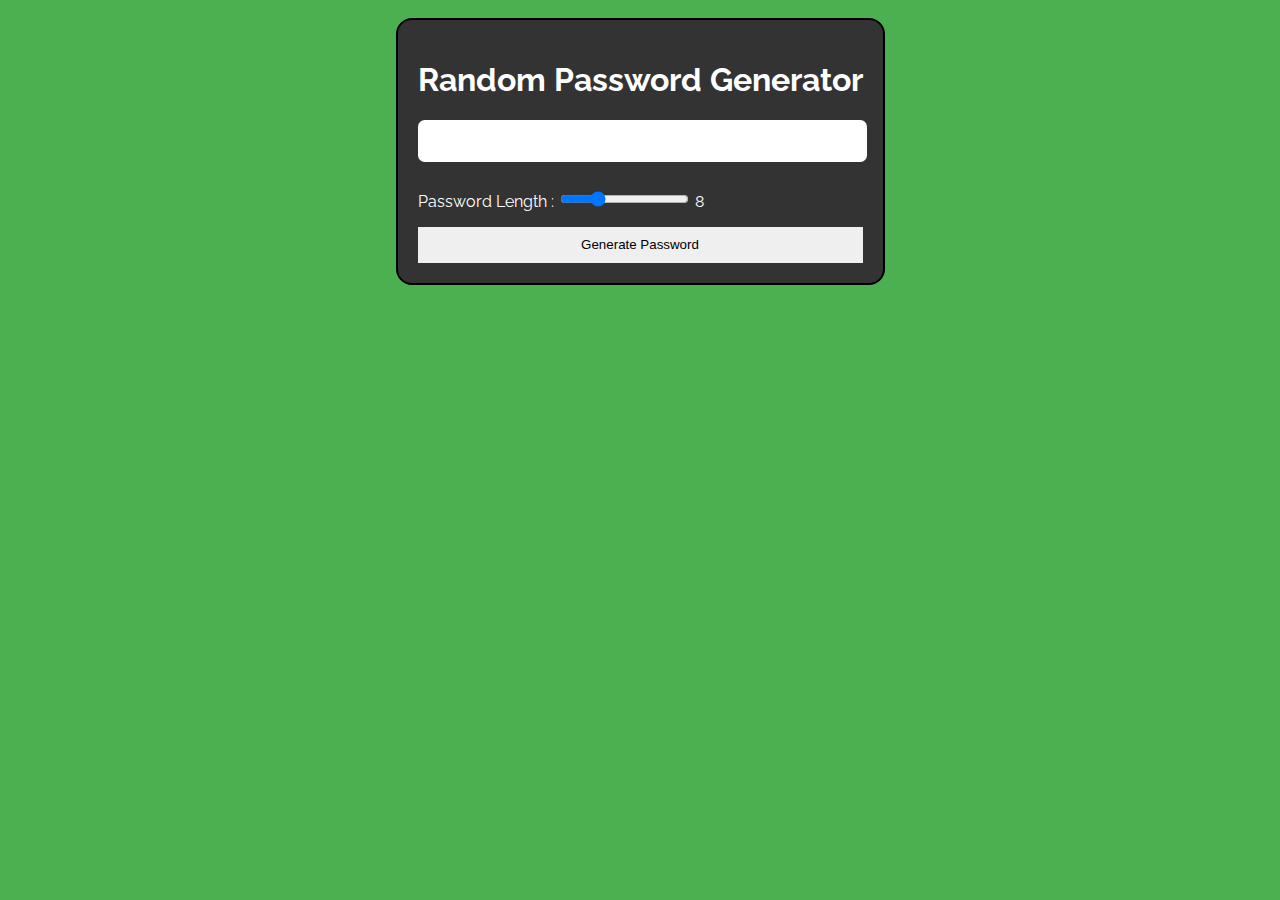
==== 13. Password Generator/index.html @ cf7149f4 "added a JS code to JS file" ====
<!DOCTYPE html>
<html lang="en">
<head>
    <meta charset="UTF-8">
    <meta name="viewport" content="width=device-width, initial-scale=1.0">
    <meta http-equiv="X-UA-Compatible" content="ie=edge">
    <title>Random Password Generator</title>
    <link rel="stylesheet" href="./css/style.css">


</head>
<body>
    <div class="container">
        <div class="content">
            <h1>Random Password Generator</h1>
            <input type="text" id="display">
            <div class="charlen">
            <label for="slider">Password Length : </label>
            <input type="range" min="0" max="30" value="8" name="slider" id="slider">
            <div id="length"></div>
            </div>
            <button class="button" onclick="generate()"><span class="label">Generate Password</span></button>
        </div>
    </div>
    <script src="./js/main.js"></script>
</body>
</html>
---- 13. Password Generator/css/style.css ----
@import url("https://fonts.googleapis.com/css2?family=Raleway&display=swap");

body {
  background-color: #4caf50;
}

.container {
  display: flex;
  justify-content: center;
  align-items: center;
}

.content {
  margin-top: 10px;
  margin-bottom: 10px;
  background-color: #333;
  color: #fff;
  font-family: raleway;
  padding: 20px;
  max-width: 500px;
  border: 2px black solid;
  border-radius: 1em;
}

.charlen {
  margin-bottom: 1em;
}

#length {
  display: inline;
}

#display {
  width: 100%;
  margin-bottom: 2em;
  height: 3em;
  border-radius: 0.5em;
  border: none;
}
.button {
  width: 100%;
  border: none;
  padding: 0.8em;
}

.button:hover {
  background-color: #4caf50;
  border: none;
  cursor: pointer;
}
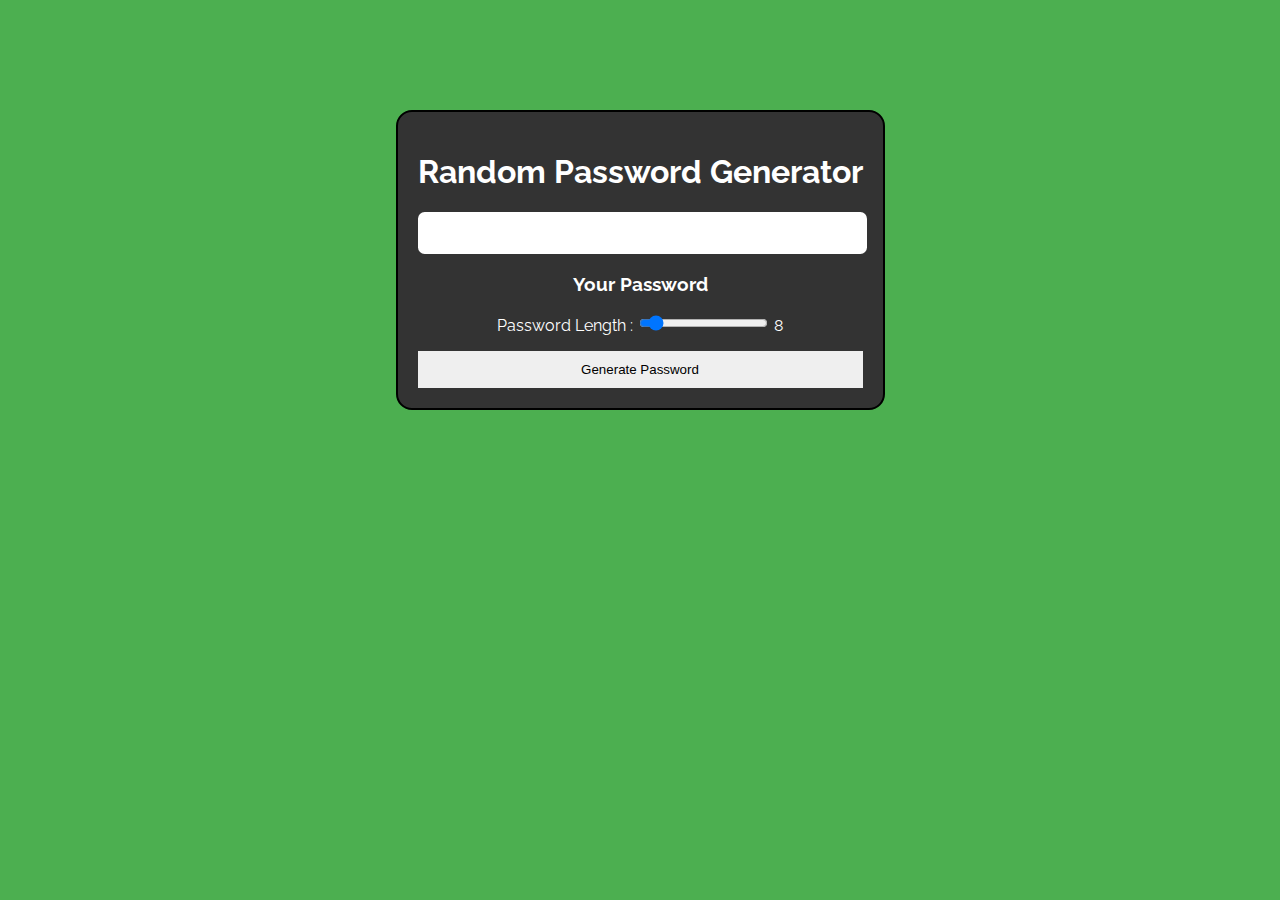
==== commit d043ea52: "modification" ====
--- a/13. Password Generator/index.html
+++ b/13. Password Generator/index.html
@@ -13,10 +13,11 @@
     <div class="container">
         <div class="content">
             <h1>Random Password Generator</h1>
-            <input type="text" id="display">
+            <input type="text" id="display" disabled>
+            <h3>Your Password</h3>
             <div class="charlen">
             <label for="slider">Password Length : </label>
-            <input type="range" min="0" max="30" value="8" name="slider" id="slider">
+            <input type="range" min="6" max="30" value="8" name="slider" id="slider">
             <div id="length"></div>
             </div>
             <button class="button" onclick="generate()"><span class="label">Generate Password</span></button>
--- a/13. Password Generator/css/style.css
+++ b/13. Password Generator/css/style.css
@@ -6,6 +6,7 @@
 
 .container {
   display: flex;
+  margin: 100px auto;
   justify-content: center;
   align-items: center;
 }
@@ -20,6 +21,7 @@
   max-width: 500px;
   border: 2px black solid;
   border-radius: 1em;
+  text-align: center;
 }
 
 .charlen {
@@ -32,11 +34,16 @@
 
 #display {
   width: 100%;
-  margin-bottom: 2em;
+  margin-bottom: none;
   height: 3em;
   border-radius: 0.5em;
   border: none;
+  letter-spacing: 1px;
+  text-align: center;
+  background-color: #fff;
+  color: #000;
 }
+
 .button {
   width: 100%;
   border: none;
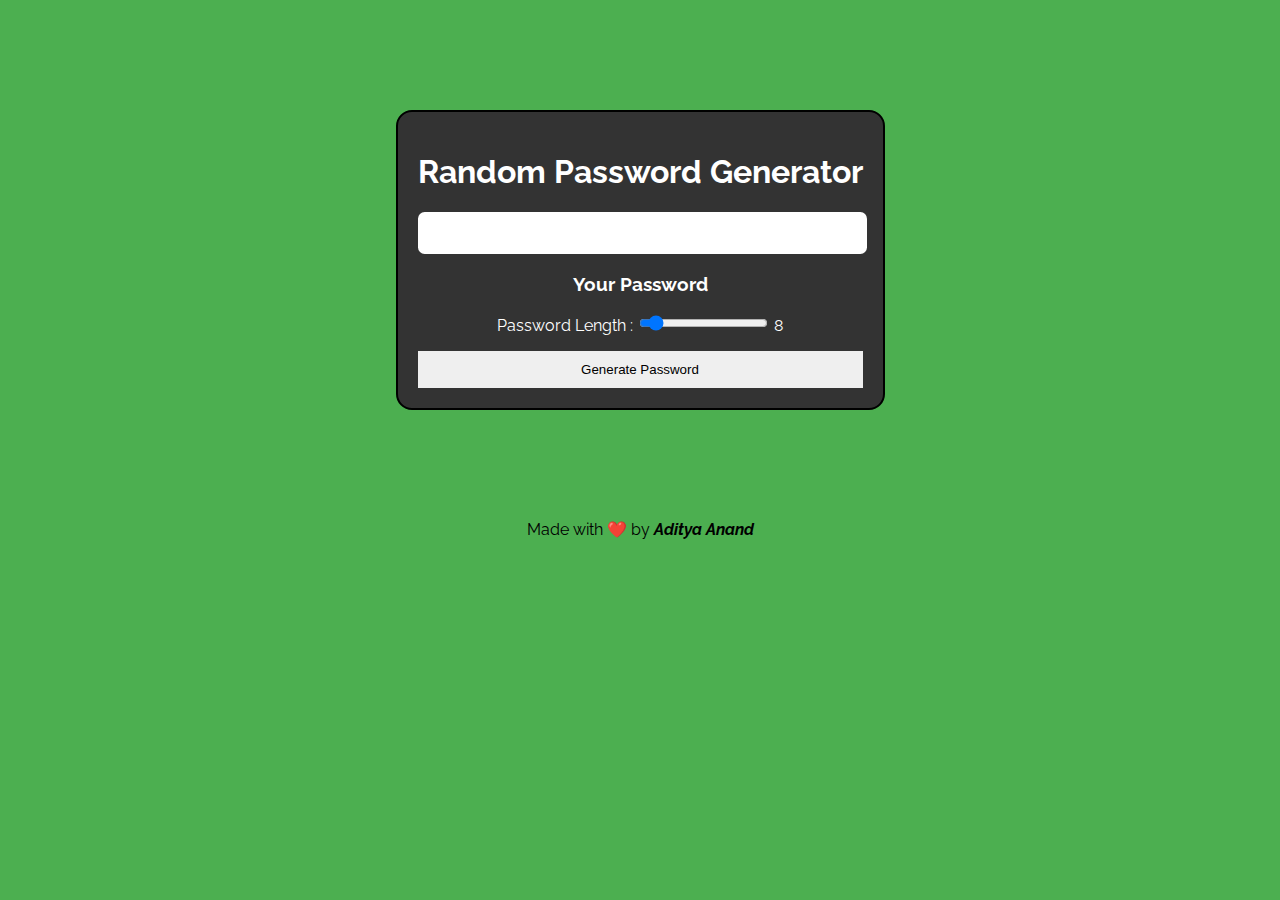
==== commit f8691f5a: "modification" ====
--- a/13. Password Generator/index.html
+++ b/13. Password Generator/index.html
@@ -23,6 +23,9 @@
             <button class="button" onclick="generate()"><span class="label">Generate Password</span></button>
         </div>
     </div>
+    <footer>
+        <p>Made with &#10084;&#65039; by <a href="https://twitter.com/Aditya_a24" target="_blank">Aditya Anand</a></p>
+    </footer>
     <script src="./js/main.js"></script>
 </body>
 </html>--- a/13. Password Generator/css/style.css
+++ b/13. Password Generator/css/style.css
@@ -1,4 +1,5 @@
 @import url("https://fonts.googleapis.com/css2?family=Raleway&display=swap");
+@import url("https://fonts.googleapis.com/css?family=Raleway:300,400");
 
 body {
   background-color: #4caf50;
@@ -55,3 +56,15 @@
   border: none;
   cursor: pointer;
 }
+
+footer p {
+  font-family: raleway;
+  text-align: center;
+}
+
+footer a {
+  color: #000;
+  font-style: italic;
+  font-weight: bold;
+  text-decoration: none;
+}
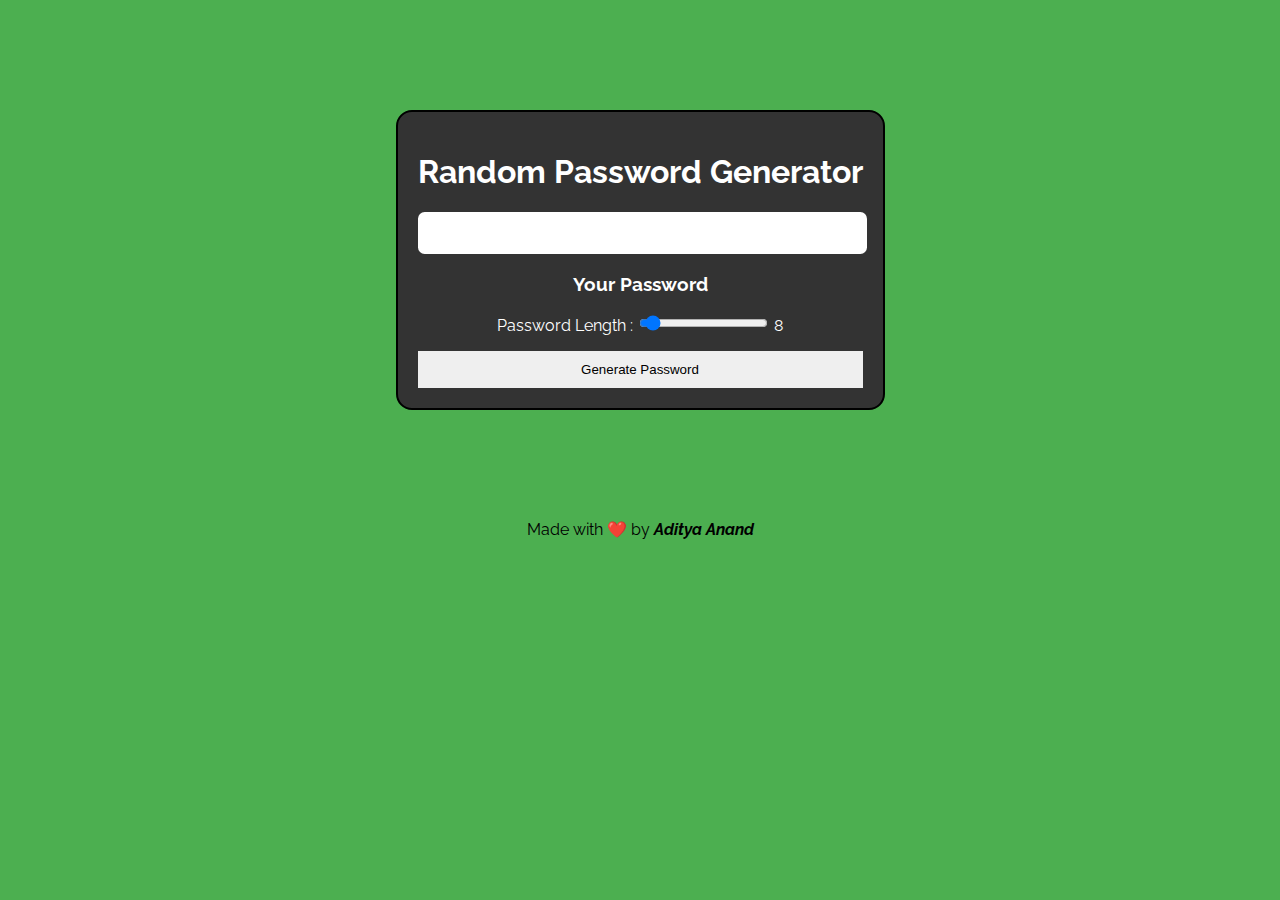
==== commit bef1b6d3: "JS" ====
--- a/13. Password Generator/index.html
+++ b/13. Password Generator/index.html
@@ -1,31 +1,43 @@
 <!DOCTYPE html>
 <html lang="en">
-<head>
-    <meta charset="UTF-8">
-    <meta name="viewport" content="width=device-width, initial-scale=1.0">
-    <meta http-equiv="X-UA-Compatible" content="ie=edge">
+  <head>
+    <meta charset="UTF-8" />
+    <meta name="viewport" content="width=device-width, initial-scale=1.0" />
+    <meta http-equiv="X-UA-Compatible" content="ie=edge" />
     <title>Random Password Generator</title>
-    <link rel="stylesheet" href="./css/style.css">
-
-
-</head>
-<body>
+    <link rel="stylesheet" href="./css/style.css" />
+  </head>
+  <body>
     <div class="container">
-        <div class="content">
-            <h1>Random Password Generator</h1>
-            <input type="text" id="display" disabled>
-            <h3>Your Password</h3>
-            <div class="charlen">
-            <label for="slider">Password Length : </label>
-            <input type="range" min="6" max="30" value="8" name="slider" id="slider">
-            <div id="length"></div>
-            </div>
-            <button class="button" onclick="generate()"><span class="label">Generate Password</span></button>
+      <div class="content">
+        <h1>Random Password Generator</h1>
+        <input type="text" id="display" disabled />
+        <h3>Your Password</h3>
+        <div class="charlen">
+          <label for="slider">Password Length : </label>
+          <input
+            type="range"
+            min="6"
+            max="45"
+            value="8"
+            name="slider"
+            id="slider"
+          />
+          <div id="length"></div>
         </div>
+        <button class="button" onclick="generate()">
+          <span class="label">Generate Password</span>
+        </button>
+      </div>
     </div>
     <footer>
-        <p>Made with &#10084;&#65039; by <a href="https://twitter.com/Aditya_a24" target="_blank">Aditya Anand</a></p>
+      <p>
+        Made with &#10084;&#65039; by
+        <a href="https://twitter.com/Aditya_a24" target="_blank"
+          >Aditya Anand</a
+        >
+      </p>
     </footer>
     <script src="./js/main.js"></script>
-</body>
-</html>+  </body>
+</html>
